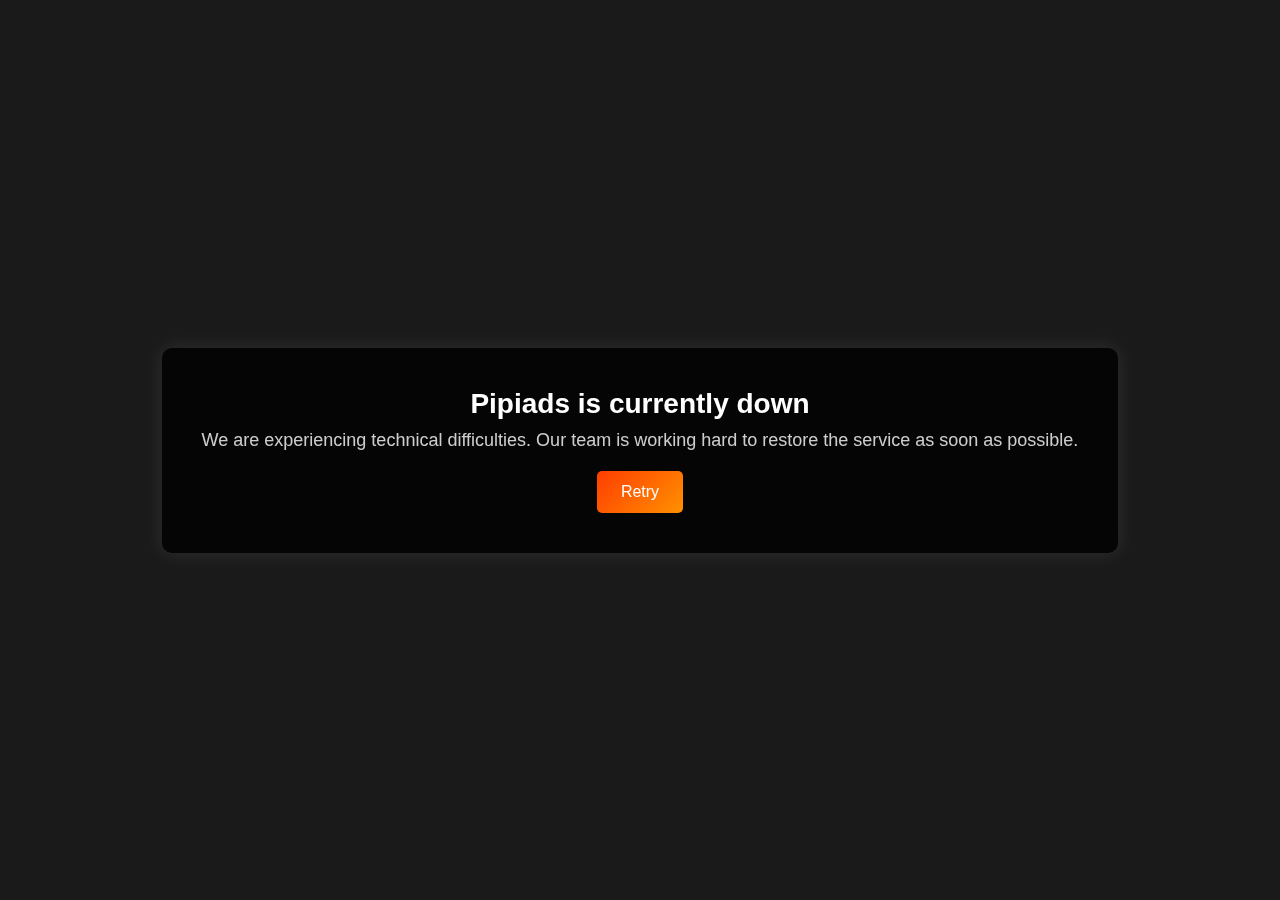
==== account1.html @ 16728223 "Update and rename account1 to account1.html" ====
<!DOCTYPE html>
<html lang="en">
<head>
    <meta charset="UTF-8">
    <meta name="viewport" content="width=device-width, initial-scale=1.0">
    <title>Pipiads - Service Unavailable</title>
    <style>
        /* Global reset */
        * {
            margin: 0;
            padding: 0;
            box-sizing: border-box;
            font-family: Arial, sans-serif;
        }

        /* Fullscreen Background */
        body {
            background-color: #1a1a1a;
            color: white;
            display: flex;
            justify-content: center;
            align-items: center;
            height: 100vh;
            text-align: center;
        }

        /* Blurred Background Effect */
        .background {
            position: fixed;
            width: 100%;
            height: 100%;
            background: url('https://source.unsplash.com/1600x900/?technology,network') no-repeat center;
            background-size: cover;
            filter: blur(5px);
            z-index: -1;
        }

        /* Main Content Box */
        .container {
            background: rgba(0, 0, 0, 0.8);
            padding: 40px;
            border-radius: 10px;
            box-shadow: 0 0 20px rgba(255, 255, 255, 0.1);
            animation: fadeIn 1s ease-in-out;
        }

        h1 {
            font-size: 28px;
            margin-bottom: 10px;
        }

        p {
            font-size: 18px;
            opacity: 0.8;
            margin-bottom: 20px;
        }

        /* Animated Button */
        .retry-btn {
            display: inline-block;
            padding: 12px 24px;
            background: linear-gradient(135deg, #ff3d00, #ff9100);
            color: white;
            font-size: 16px;
            text-decoration: none;
            border-radius: 5px;
            transition: transform 0.2s, background 0.3s;
        }

        .retry-btn:hover {
            transform: scale(1.05);
            background: linear-gradient(135deg, #ff9100, #ff3d00);
        }

        /* Fade-in Animation */
        @keyframes fadeIn {
            from { opacity: 0; transform: translateY(-10px); }
            to { opacity: 1; transform: translateY(0); }
        }
    </style>
</head>
<body>

    <div class="background"></div>

    <div class="container">
        <h1>Pipiads is currently down</h1>
        <p>We are experiencing technical difficulties. Our team is working hard to restore the service as soon as possible.</p>
        <a href="https://www.pipiads.com" class="retry-btn">Retry</a>
    </div>

</body>
</html>
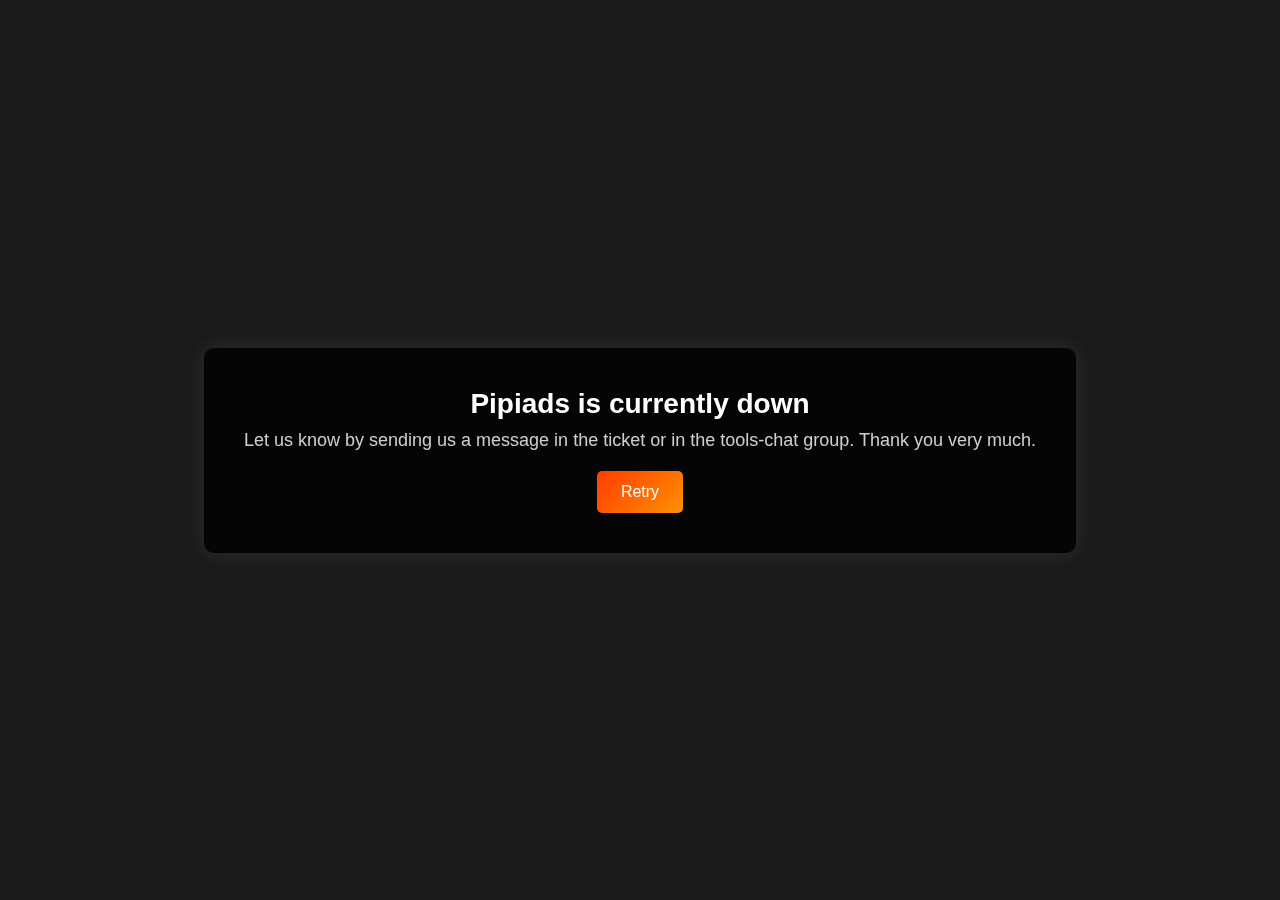
==== commit 5c392bc2: "Update account1.html" ====
--- a/account1.html
+++ b/account1.html
@@ -86,7 +86,7 @@
 
     <div class="container">
         <h1>Pipiads is currently down</h1>
-        <p>We are experiencing technical difficulties. Our team is working hard to restore the service as soon as possible.</p>
+        <p>Let us know by sending us a message in the ticket or in the tools-chat group. Thank you very much.</p>
         <a href="https://www.pipiads.com" class="retry-btn">Retry</a>
     </div>
 
